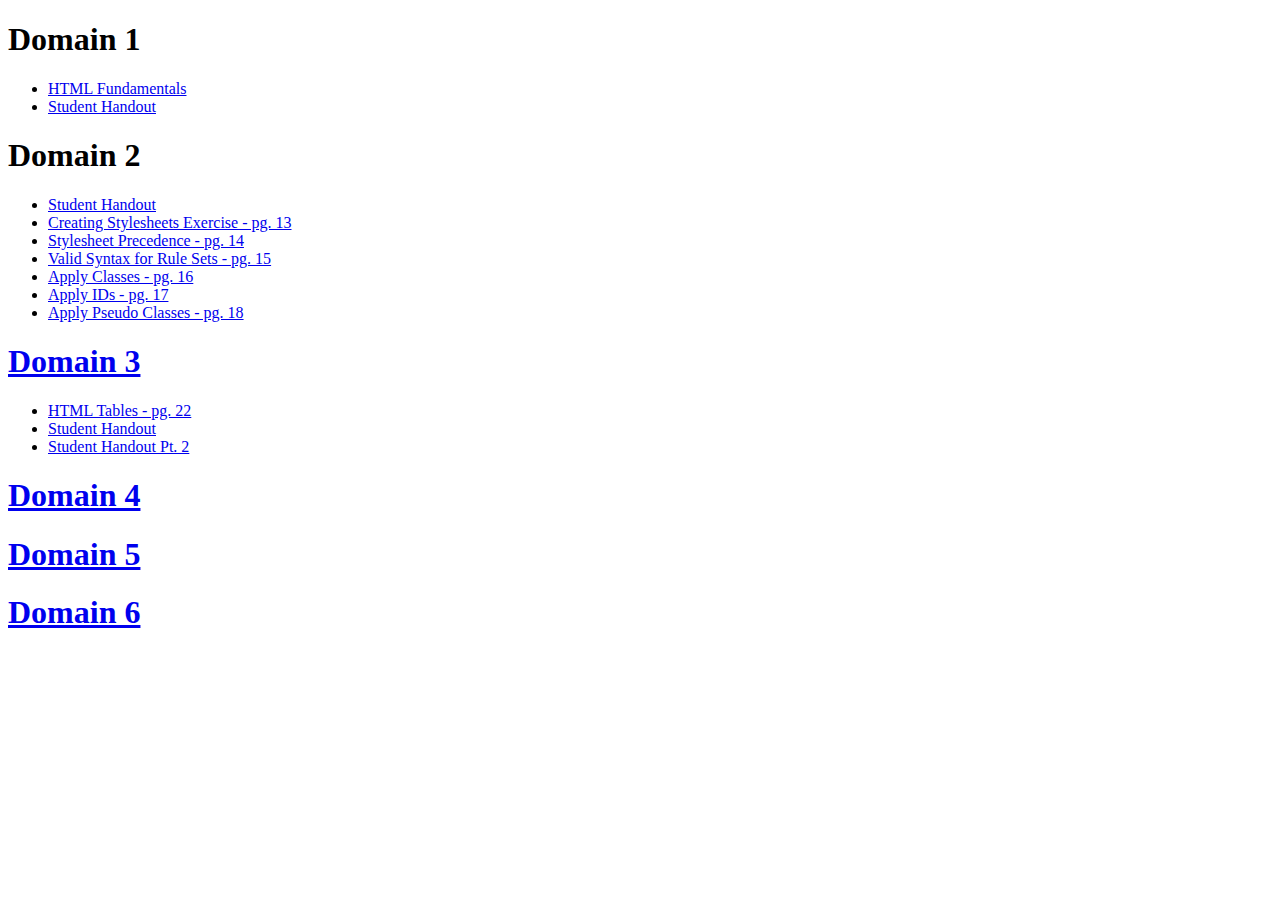
==== index.html @ 3d54538d "added domain 3 handouts" ====
﻿<!DOCTYPE html>
<html>
<head>
    <meta charset="utf-8" />
    <title>THE Music Store</title>
</head>
<body>
  <h1> Domain 1 </h1>
<ul> 
  <li> <a href="Domain 1/MusicStore1/11c-scripts.html"> HTML Fundamentals </a> </li>
  <li> <a href="Domain 1/MusicStore1/handout.html"> Student Handout </a> </li>
</ul>

  
  <h1> Domain 2 </h1>
  <ul> 
    <li> <a href="Domain 2/MusicStore2/handout2.png"> Student Handout </a></li>
    <li> <a href="Domain 2/MusicStore2/21a-index.html"> Creating Stylesheets Exercise - pg. 13 </li>
    <li> <a href="Domain 2/MusicStore2/21b-index.html"> Stylesheet Precedence - pg. 14 </li>
    <li> <a href="Domain 2/MusicStore2/22a-index.html"> Valid Syntax for Rule Sets - pg. 15 </li>
    <li> <a href="Domain 2/MusicStore2/22b-books.html"> Apply Classes - pg. 16 </li>
    <li> <a href="Domain 2/MusicStore2/22b2-spotlight.html"> Apply IDs - pg. 17 </li>
    <li> <a href="Domain 2/MusicStore2/22b3-books.html"> Apply Pseudo Classes - pg. 18 </li>



    
  </ul>
  
  <h1> Domain 3 </h1>
  <ul> 
    <li> <a href="Domain 3/MusicStore3/31a-hours.html"> HTML Tables - pg. 22 </li>
    <li> <a href="Domain 3/MusicStore3/handout3.png"> Student Handout </li>
    <li> <a href="Domain 3/MusicStore3/handout3pt2.png"> Student Handout Pt. 2</li>
  </ul>

  
  <h1> Domain 4 </h1>
  <h1> Domain 5 </h1>
  <h1> Domain 6 </h1>








  
</body>
</html>
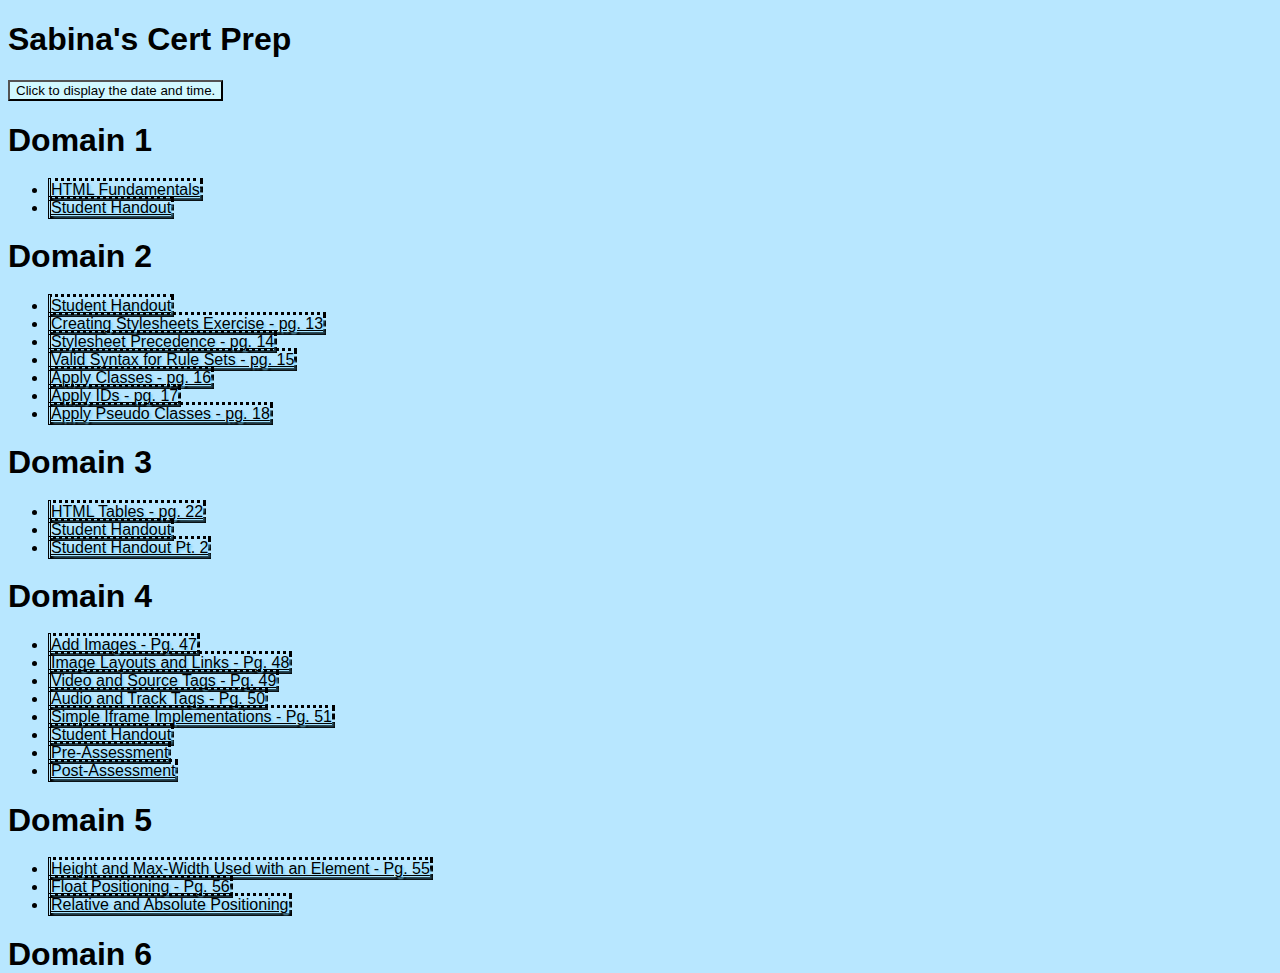
==== commit 17bea0a3: "added domain 4 handouts, pre/post-assessments, and changed css" ====
--- a/index.html
+++ b/index.html
@@ -2,10 +2,19 @@
 <html>
 <head>
     <meta charset="utf-8" />
-    <title>THE Music Store</title>
+    <title>THE Music Store</title>
+  <link rel="stylesheet" type="text/css" href="style.css">
+  
 </head>
 <body>
+  <h1> Sabina's Cert Prep </h1>
+  <button type="button"
+  onclick="document.getElementById('demo').innerHTML = Date()">
+  Click to display the date and time. </button>
+
+  <p id="demo"></p>
   <h1> Domain 1 </h1>
+
 <ul> 
   <li> <a href="Domain 1/MusicStore1/11c-scripts.html"> HTML Fundamentals </a> </li>
   <li> <a href="Domain 1/MusicStore1/handout.html"> Student Handout </a> </li>
@@ -15,12 +24,12 @@
   <h1> Domain 2 </h1>
   <ul> 
     <li> <a href="Domain 2/MusicStore2/handout2.png"> Student Handout </a></li>
-    <li> <a href="Domain 2/MusicStore2/21a-index.html"> Creating Stylesheets Exercise - pg. 13 </li>
-    <li> <a href="Domain 2/MusicStore2/21b-index.html"> Stylesheet Precedence - pg. 14 </li>
-    <li> <a href="Domain 2/MusicStore2/22a-index.html"> Valid Syntax for Rule Sets - pg. 15 </li>
-    <li> <a href="Domain 2/MusicStore2/22b-books.html"> Apply Classes - pg. 16 </li>
-    <li> <a href="Domain 2/MusicStore2/22b2-spotlight.html"> Apply IDs - pg. 17 </li>
-    <li> <a href="Domain 2/MusicStore2/22b3-books.html"> Apply Pseudo Classes - pg. 18 </li>
+    <li> <a href="Domain 2/MusicStore2/21a-index.html"> Creating Stylesheets Exercise - pg. 13 </a></li>
+    <li> <a href="Domain 2/MusicStore2/21b-index.html"> Stylesheet Precedence - pg. 14 </a></li>
+    <li> <a href="Domain 2/MusicStore2/22a-index.html"> Valid Syntax for Rule Sets - pg. 15 </a></li>
+    <li> <a href="Domain 2/MusicStore2/22b-books.html"> Apply Classes - pg. 16 </a></li>
+    <li> <a href="Domain 2/MusicStore2/22b2-spotlight.html"> Apply IDs - pg. 17 </a></li>
+    <li> <a href="Domain 2/MusicStore2/22b3-books.html"> Apply Pseudo Classes - pg. 18 </a></li>
 
 
 
@@ -29,14 +38,32 @@
   
   <h1> Domain 3 </h1>
   <ul> 
-    <li> <a href="Domain 3/MusicStore3/31a-hours.html"> HTML Tables - pg. 22 </li>
-    <li> <a href="Domain 3/MusicStore3/handout3.png"> Student Handout </li>
-    <li> <a href="Domain 3/MusicStore3/handout3pt2.png"> Student Handout Pt. 2</li>
+    <li> <a href="Domain 3/MusicStore3/31a-hours.html"> HTML Tables - pg. 22 </a></li>
+    <li> <a href="Domain 3/MusicStore3/handout3.png"> Student Handout </a></li>
+    <li> <a href="Domain 3/MusicStore3/handout3pt2.png"> Student Handout Pt. 2</a></li>
   </ul>
 
   
   <h1> Domain 4 </h1>
+  <ul> 
+    <li> <a href="Domain 4/Student/MusicStore4/41a-instruments.html"> Add Images - Pg. 47 </a></li>
+    <li> <a href="Domain 4/Student/MusicStore4/41a-instruments2.html"> Image Layouts and Links - Pg. 48 </a></li>
+    <li> <a href="Domain 4/Student/MusicStore4/43a-media.html"> Video and Source Tags - Pg. 49 </a></li>
+    <li> <a href="Domain 4/Student/MusicStore4/43b-media.html"> Audio and Track Tags - Pg. 50 </a></li>
+    <li> <a href="Domain 4/Student/MusicStore4/43e-media.html"> Simple Iframe Implementations - Pg. 51 </a></li>
+    <li> <a href="Domain 4/Student/MusicStore4/handout4.png"> Student Handout </a></li>
+    <li> <a href="Domain 4/Student/MusicStore4/preassessment4.png"> Pre-Assessment </a></li>
+    <li> <a href="Domain 4/Student/MusicStore4/postassessment4.png"> Post-Assessment </a></li>
+  </ul>
+
+  
   <h1> Domain 5 </h1>
+  <ul>
+    <li> <a href="Domain 5/MusicStore5/51a-positioningexample.html"> Height and Max-Width Used with an Element - Pg. 55 </a></li>
+    <li> <a href="Domain 5/MusicStore5/51af-positioningexample.html"> Float Positioning - Pg. 56 </a></li>
+    <li> <a href="Domain 5/MusicStore5/51ar-positioningexample.html"> Relative and Absolute Positioning </a></li>
+  </ul>
+  
   <h1> Domain 6 </h1>
 
 
--- a/style.css
+++ b/style.css
@@ -0,0 +1,25 @@
+html {
+  height: 100%;
+  width: 100%;
+}
+
+
+body{
+  background-color: #b8e7ff;
+  font-family: "Arial", sans-serif;
+}
+
+h1:hover{
+  text-shadow: 2px 2px 2px white;
+}
+
+a{
+  color: #000000;
+  border-style: dotted dashed solid double;
+  text-shadow: 2px 2px 2px  #7ad7ff;
+}
+
+button{
+  color: black;
+  background-color: #d1f8ff;
+}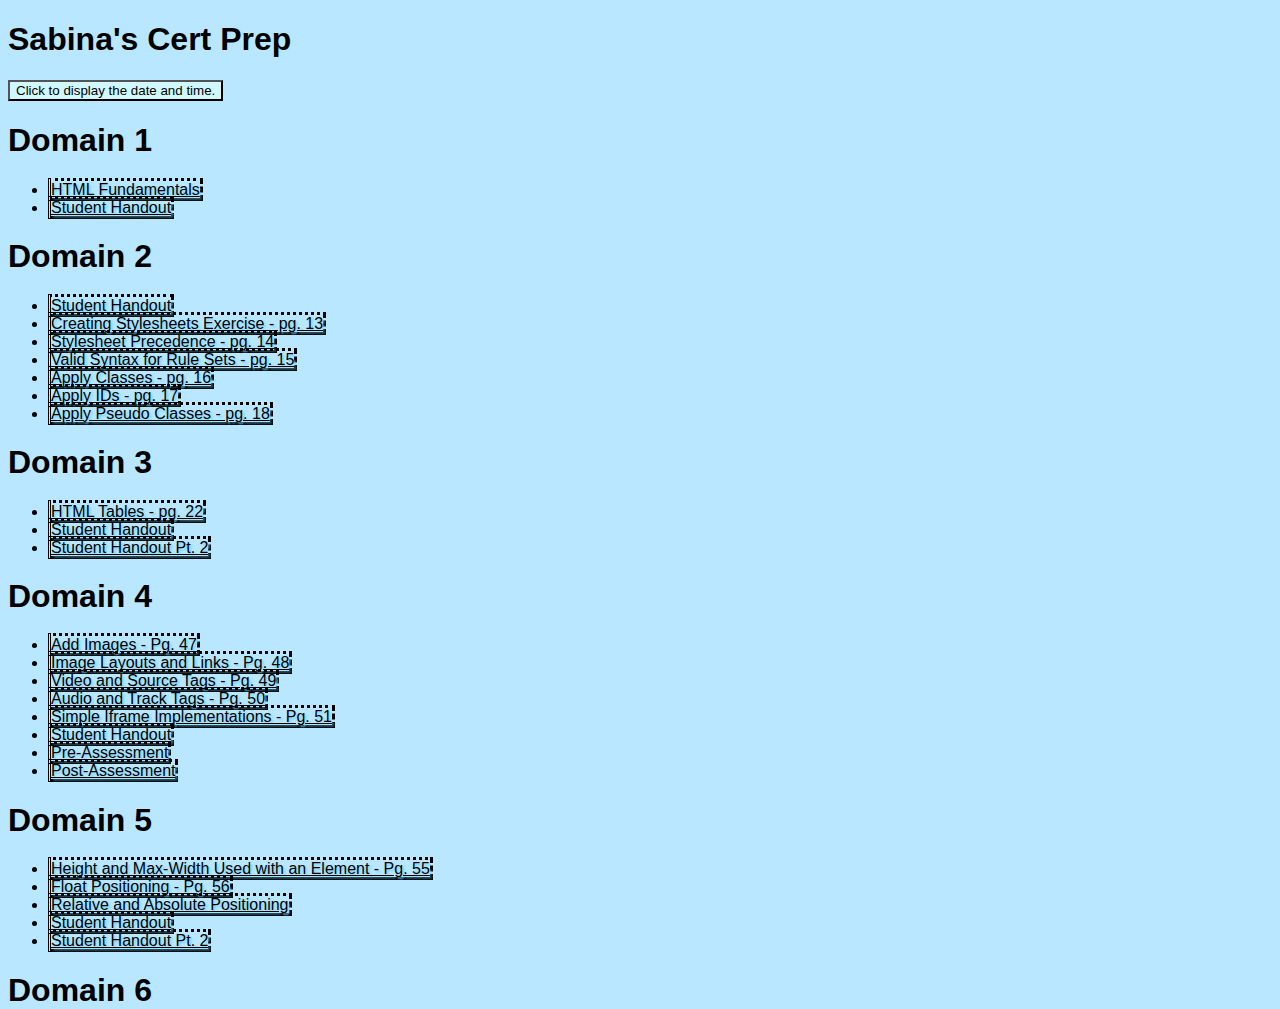
==== commit 8dc323d7: "added domain 5 handouts" ====
--- a/index.html
+++ b/index.html
@@ -62,6 +62,8 @@
     <li> <a href="Domain 5/MusicStore5/51a-positioningexample.html"> Height and Max-Width Used with an Element - Pg. 55 </a></li>
     <li> <a href="Domain 5/MusicStore5/51af-positioningexample.html"> Float Positioning - Pg. 56 </a></li>
     <li> <a href="Domain 5/MusicStore5/51ar-positioningexample.html"> Relative and Absolute Positioning </a></li>
+    <li> <a href="Domain 5/MusicStore5/handout5.png"> Student Handout </a></li>
+    <li> <a href="Domain 5/MusicStore5/handout5two.png"> Student Handout Pt. 2 </a></li>
   </ul>
   
   <h1> Domain 6 </h1>
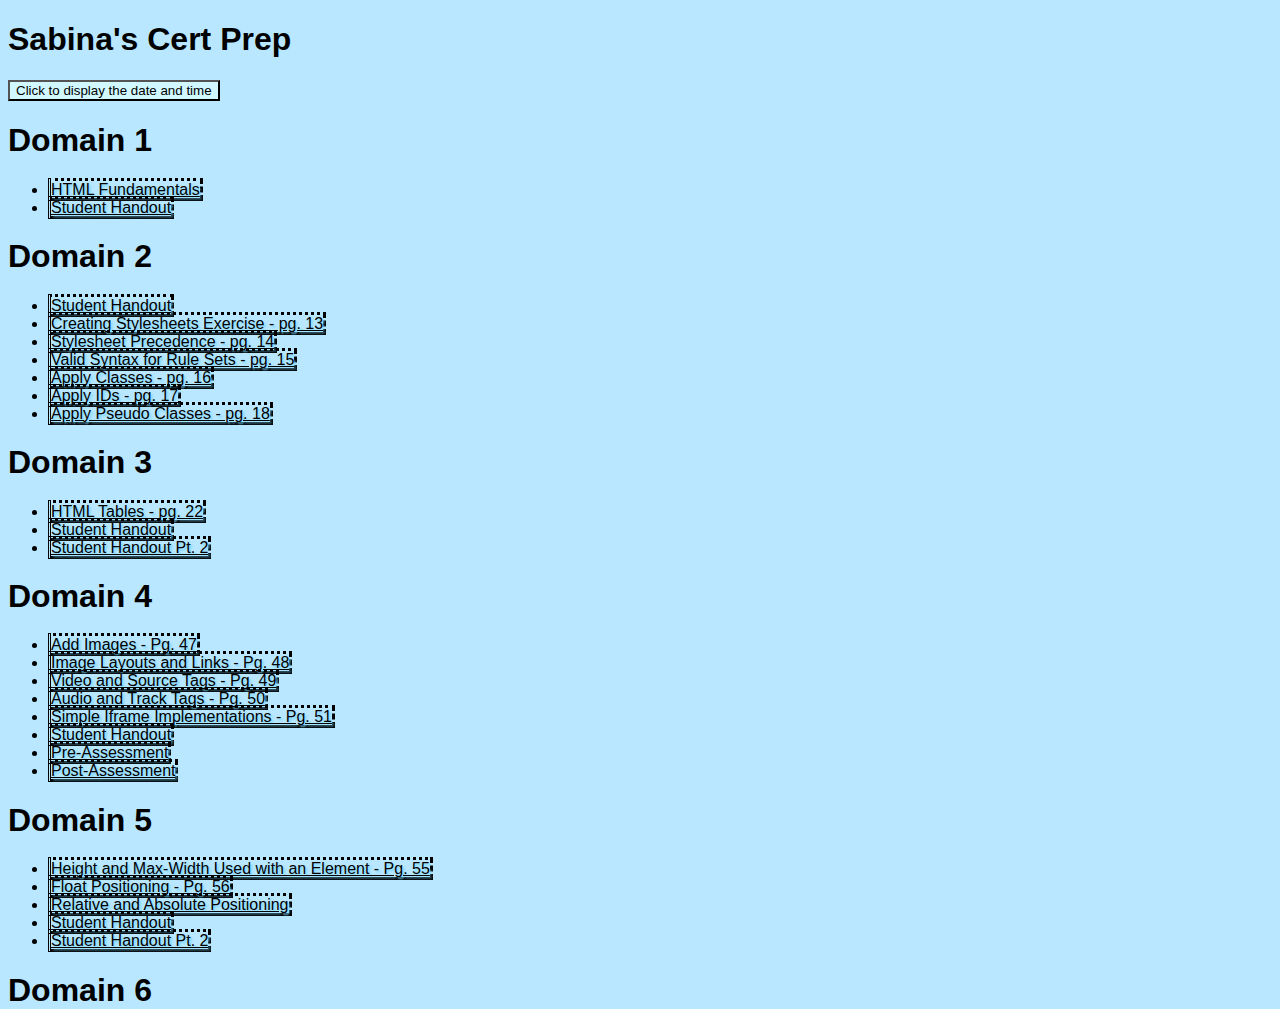
==== commit acb2dd36: "edited a button" ====
--- a/index.html
+++ b/index.html
@@ -2,7 +2,7 @@
 <html>
 <head>
     <meta charset="utf-8" />
-    <title>THE Music Store</title>
+    <title>Cert Prep</title>
   <link rel="stylesheet" type="text/css" href="style.css">
   
 </head>
@@ -10,7 +10,7 @@
   <h1> Sabina's Cert Prep </h1>
   <button type="button"
   onclick="document.getElementById('demo').innerHTML = Date()">
-  Click to display the date and time. </button>
+  Click to display the date and time </button>
 
   <p id="demo"></p>
   <h1> Domain 1 </h1>
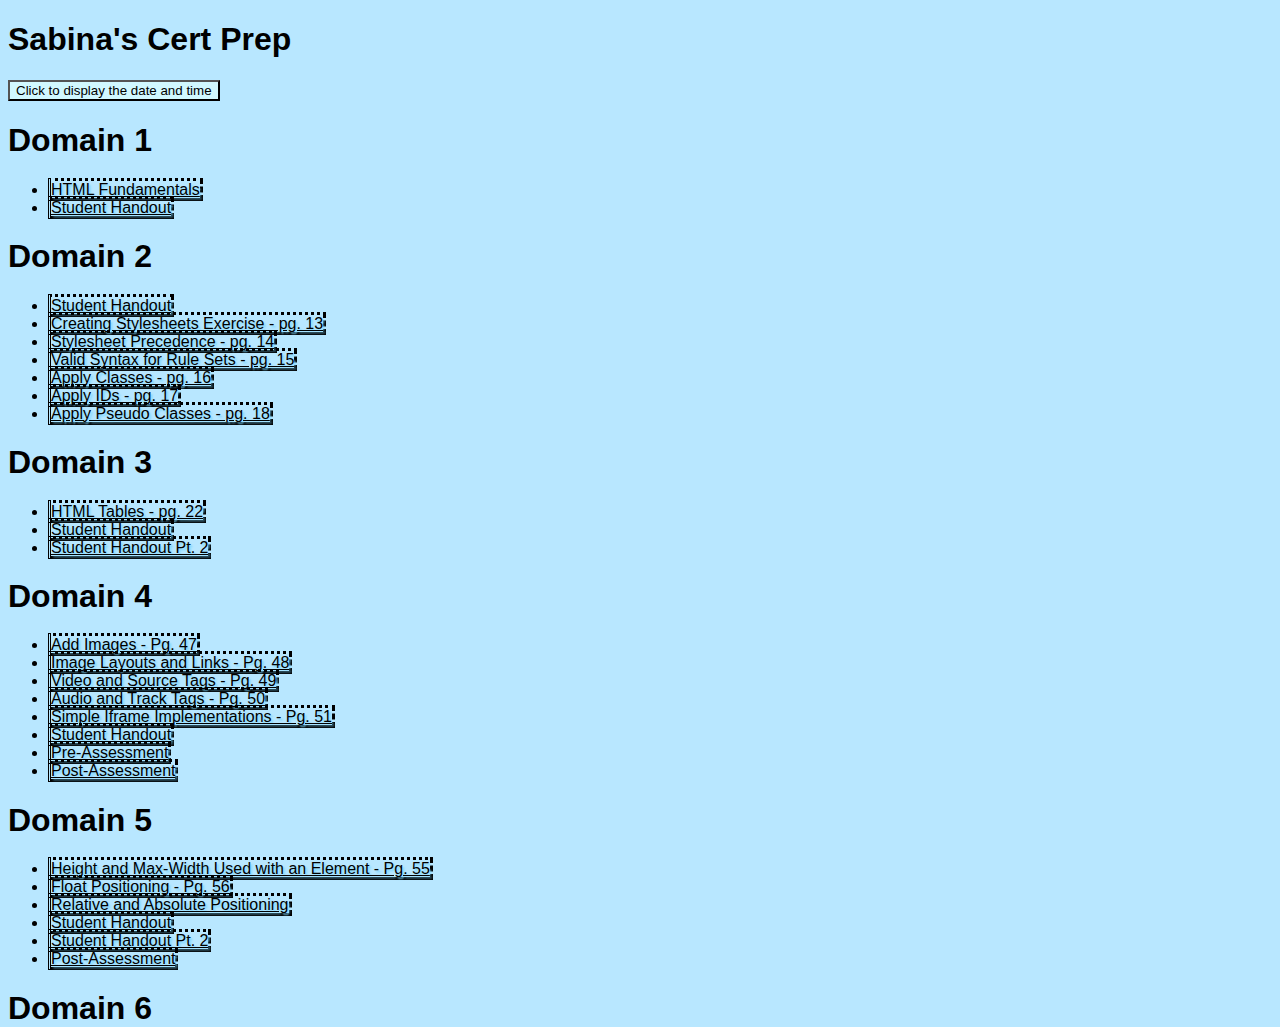
==== commit ce25a7ae: "added domain 5 post assessment" ====
--- a/index.html
+++ b/index.html
@@ -64,6 +64,7 @@
     <li> <a href="Domain 5/MusicStore5/51ar-positioningexample.html"> Relative and Absolute Positioning </a></li>
     <li> <a href="Domain 5/MusicStore5/handout5.png"> Student Handout </a></li>
     <li> <a href="Domain 5/MusicStore5/handout5two.png"> Student Handout Pt. 2 </a></li>
+    <li> <a href="Domain 5/MusicStore5/postassessment5.png"> Post-Assessment </a></li>
   </ul>
   
   <h1> Domain 6 </h1>
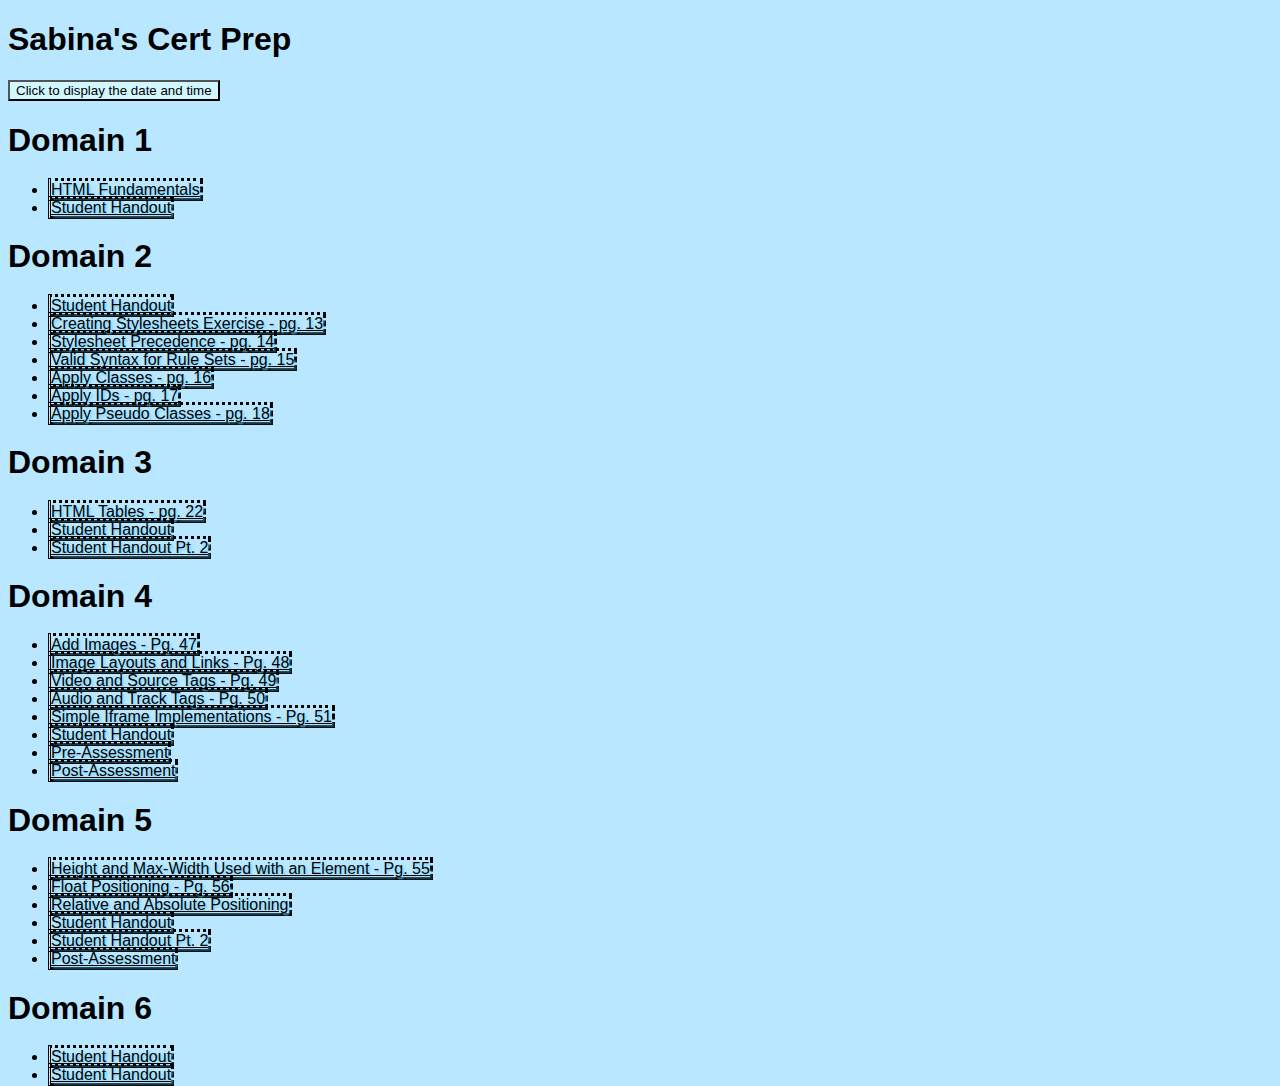
==== commit d1f69f47: "added student handout for domain 6" ====
--- a/index.html
+++ b/index.html
@@ -68,7 +68,10 @@
   </ul>
   
   <h1> Domain 6 </h1>
-
+  <ul>
+    <li> <a href="Domain 6/"> Student Handout </a></li>
+    <li> <a href="Domain 6/studenthandout6.pdf"> Student Handout </a> </li>
+  </ul>
 
 
 
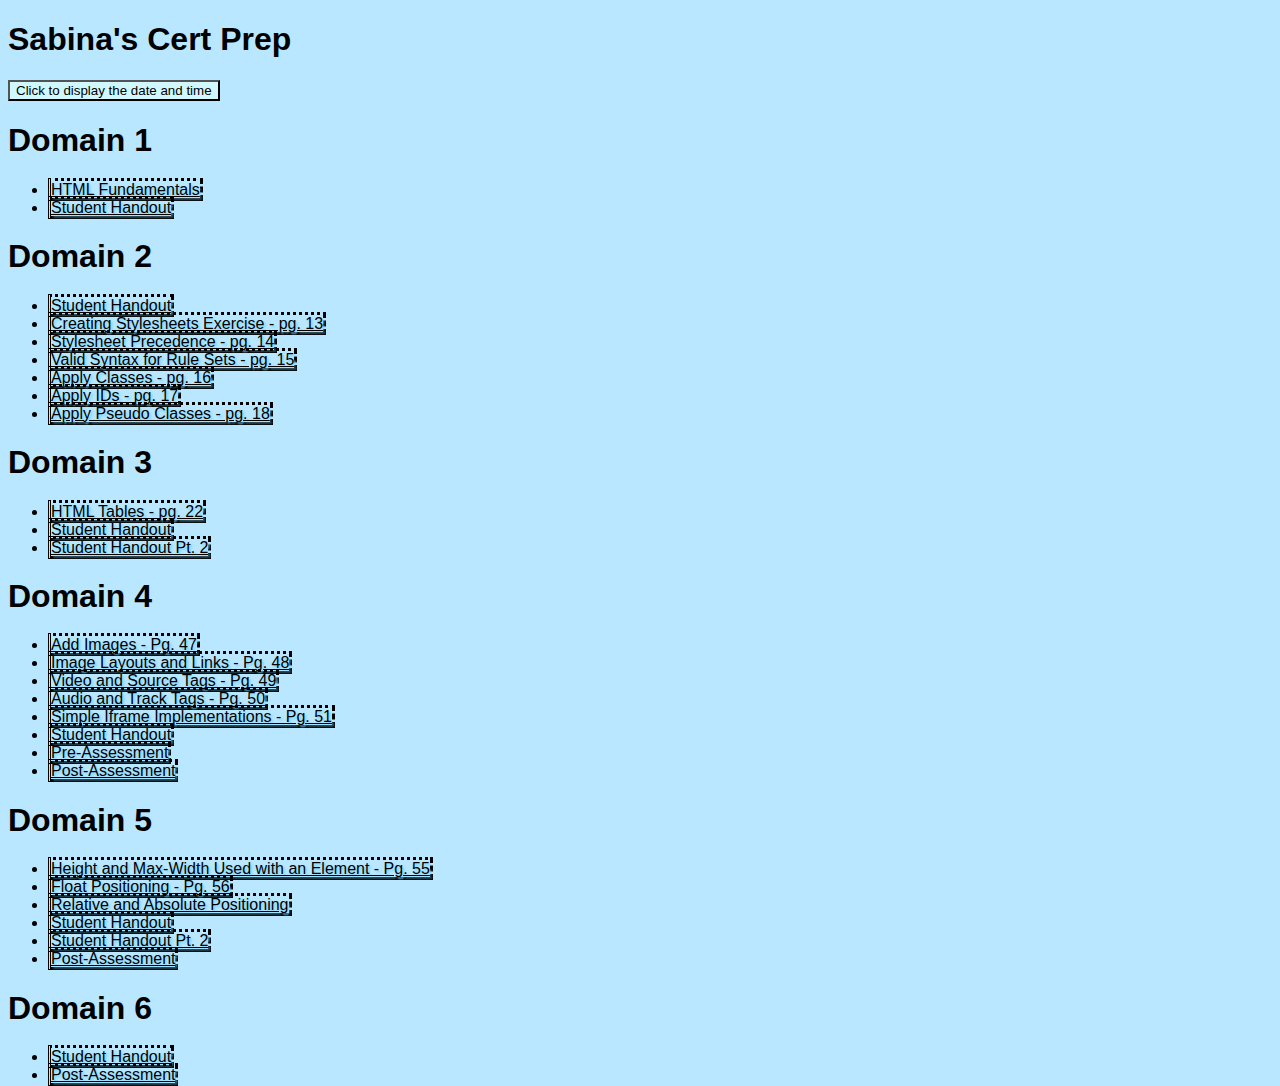
==== commit 6c2310e1: "added domain 6 post assessment" ====
--- a/index.html
+++ b/index.html
@@ -69,8 +69,8 @@
   
   <h1> Domain 6 </h1>
   <ul>
-    <li> <a href="Domain 6/"> Student Handout </a></li>
-    <li> <a href="Domain 6/studenthandout6.pdf"> Student Handout </a> </li>
+    <li> <a href="Domain 6/MusicStore6/handout.png"> Student Handout </a> </li>
+    <li> <a href="Domain 6/MusicStore6/postassessment.png"> Post-Assessment </a> </li>
   </ul>
 
 
